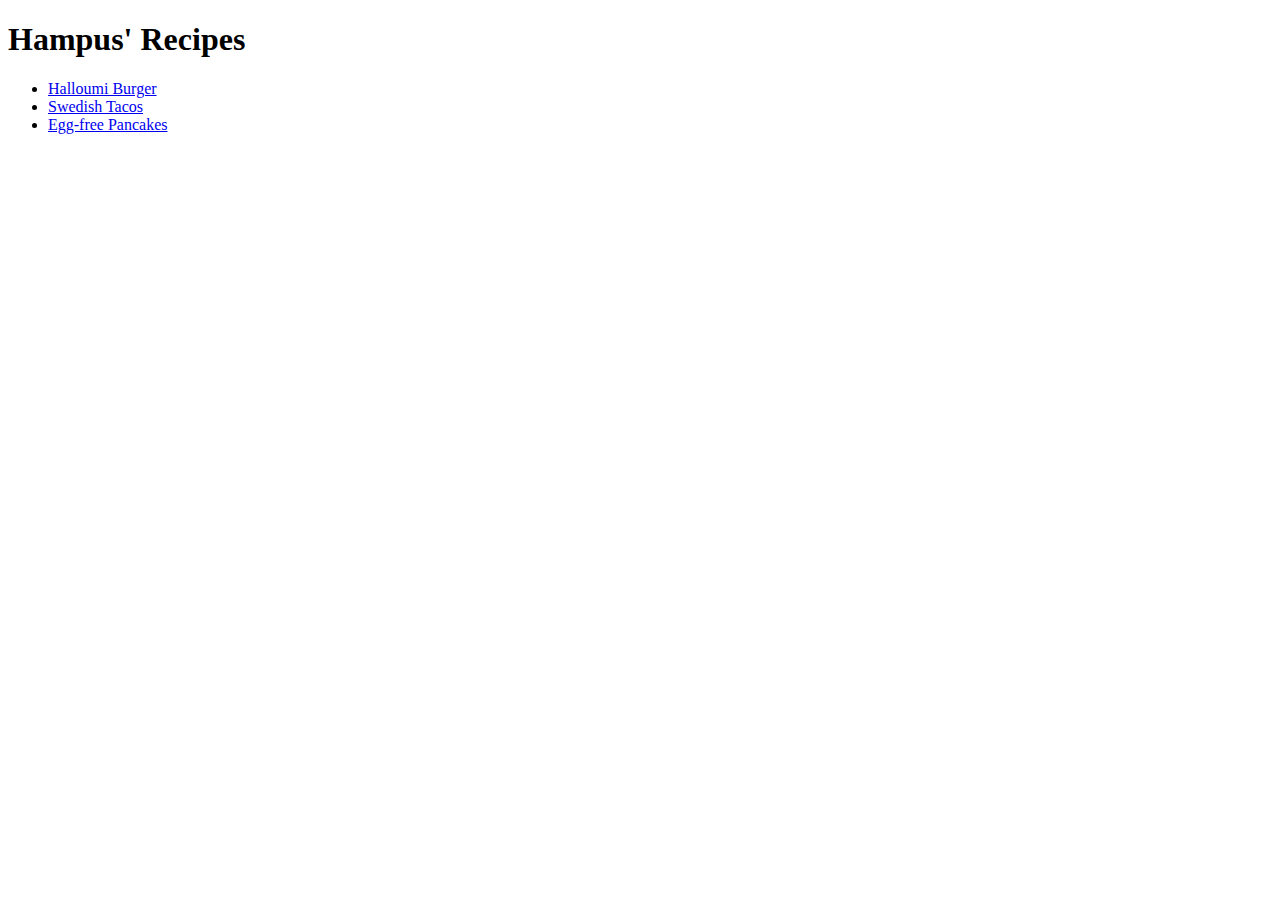
==== index.html @ 9fb21621 "HTML structure built" ====
<!DOCTYPE html>
<html lang="en">
  <head>
    <meta charset="UTF-8" />
    <title>Document</title>
  </head>

  <body>
    <h1>Hampus' Recipes</h1>
    <ul>
      <li>
        <a href="recipes/halloumi-burger.html">Halloumi Burger</a>
      </li>
      <li>
        <a href="recipes/swedish-tacos.html">Swedish Tacos</a>
      </li>
      <li>
        <a href="recipes/egg-free-pancakes.html">Egg-free Pancakes</a>
      </li>
    </ul>
  </body>
</html>
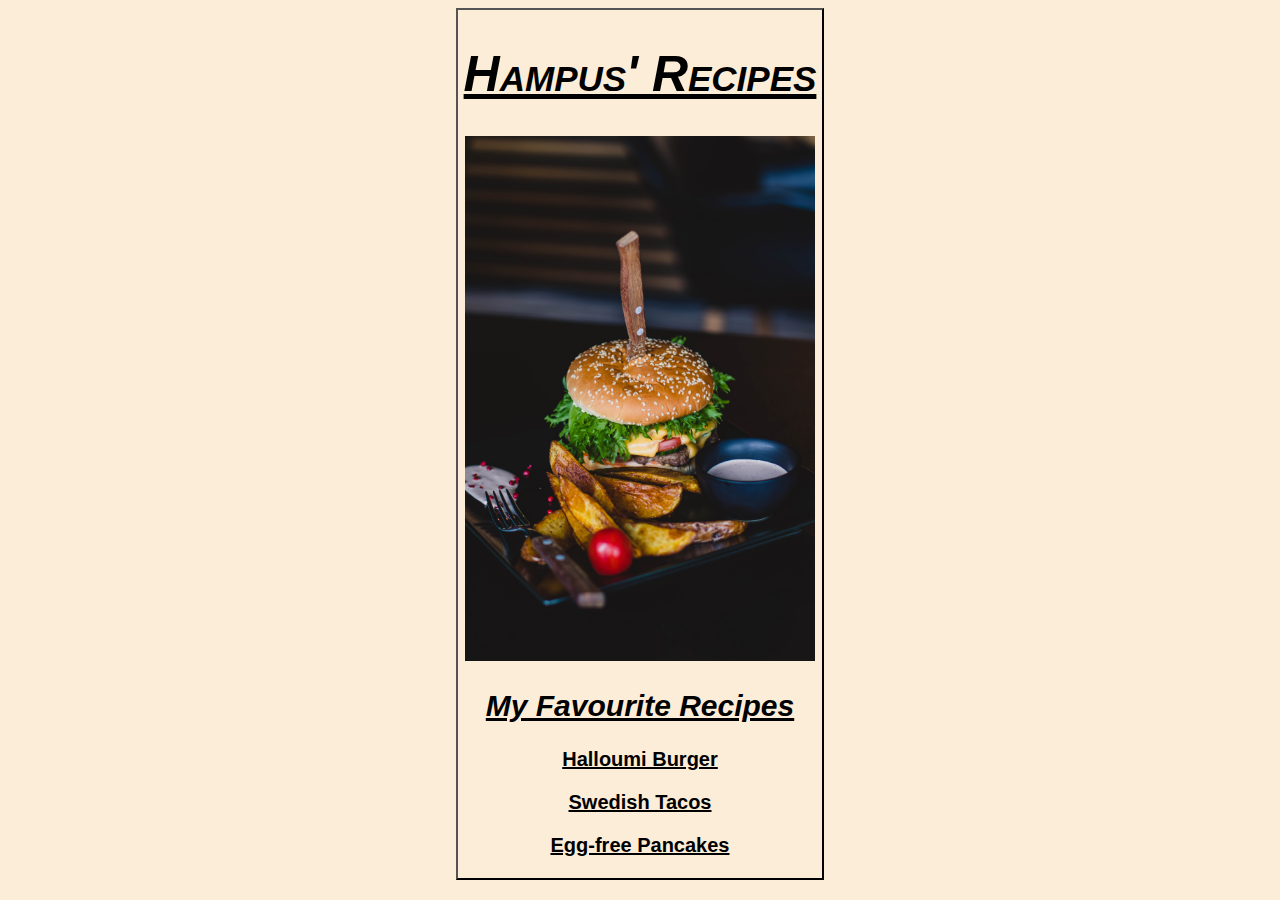
==== commit 6926100f: "Added CSS" ====
--- a/index.html
+++ b/index.html
@@ -3,20 +3,22 @@
   <head>
     <meta charset="UTF-8" />
     <title>Document</title>
+    <link rel="stylesheet" href="style.css" />
   </head>
 
   <body>
-    <h1>Hampus' Recipes</h1>
-    <ul>
-      <li>
-        <a href="recipes/halloumi-burger.html">Halloumi Burger</a>
-      </li>
-      <li>
-        <a href="recipes/swedish-tacos.html">Swedish Tacos</a>
-      </li>
-      <li>
-        <a href="recipes/egg-free-pancakes.html">Egg-free Pancakes</a>
-      </li>
-    </ul>
+    <button>
+      <h1>Hampus' Recipes</h1>
+      <img
+        src="/images/pexels-valeria-boltneva-1199957.jpg"
+        alt="Photo of a burger"
+      />
+      <h2>My Favourite Recipes</h2>
+
+      <p><a href="recipes/halloumi-burger.html">Halloumi Burger</a></p>
+      <p><a href="recipes/swedish-tacos.html">Swedish Tacos</a></p>
+
+      <p><a href="recipes/egg-free-pancakes.html">Egg-free Pancakes</a></p>
+    </button>
   </body>
 </html>
--- a/style.css
+++ b/style.css
@@ -0,0 +1,30 @@
+* {
+    text-align: center;
+    background-color:rgb(252, 237, 216);
+    color: black;
+}
+
+h1, h2{
+    font-family: Arial, Helvetica, sans-serif;
+    font-size: 50px;
+    font-weight: bold;
+    font-style: italic;
+    font-variant: small-caps;
+    text-decoration-line: underline;
+}
+
+p {
+    font-family: Arial, Helvetica, sans-serif;
+    font-size: 20px;
+    font-weight: bold;
+}
+
+img {
+    height: auto;
+    width: 350px
+}
+
+h2 {
+    font-size: 30px;
+    font-variant: normal
+}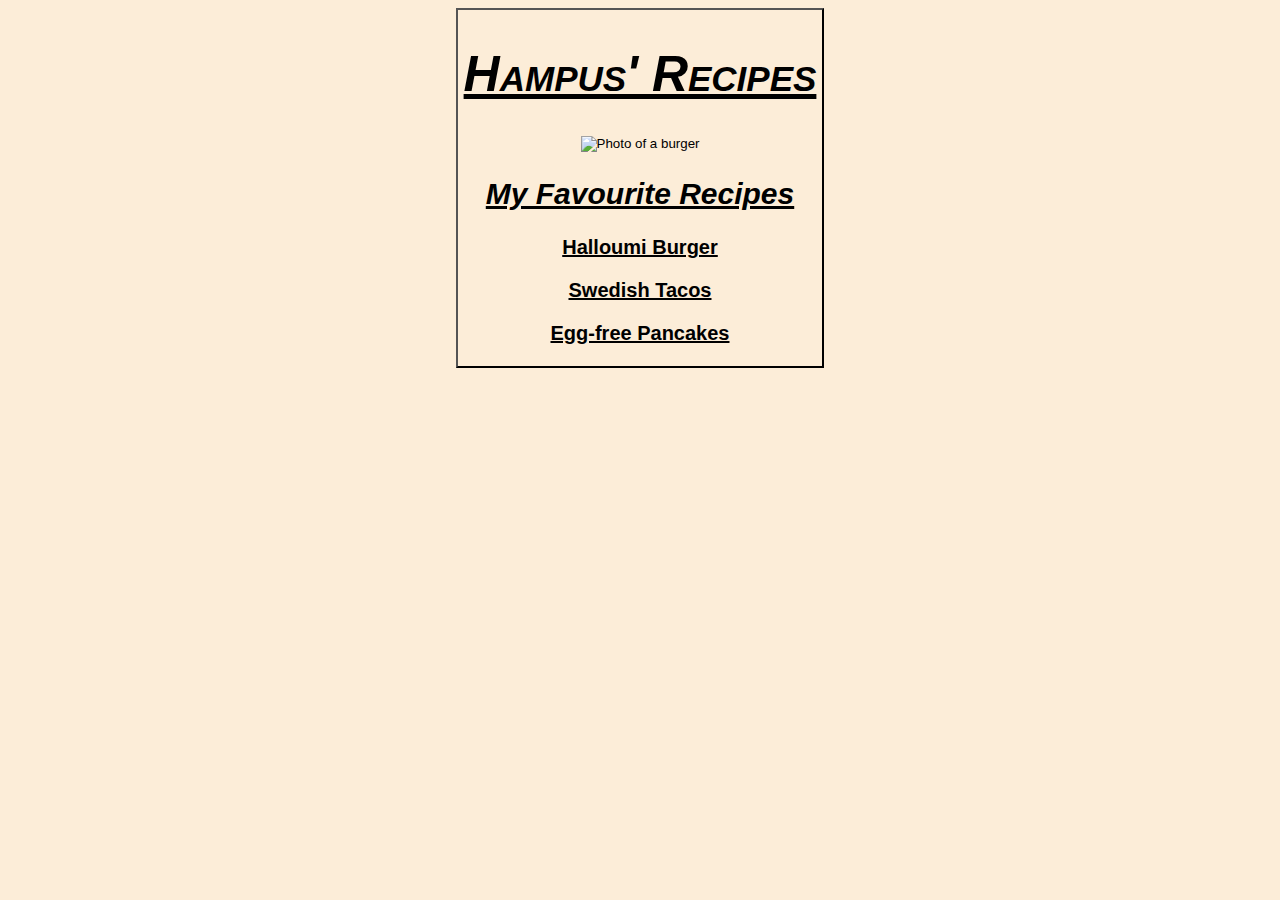
==== commit 2321f2e3: "changed local IMG to image link adress" ====
--- a/index.html
+++ b/index.html
@@ -10,7 +10,7 @@
     <button>
       <h1>Hampus' Recipes</h1>
       <img
-        src="/images/pexels-valeria-boltneva-1199957.jpg"
+        src="https://images.pexels.com/photos/1199957/pexels-photo-1199957.jpeg?cs=srgb&dl=pexels-valeria-boltneva-1199957.jpg&fm=jpg&_gl=1*1yuz80f*_ga*MTMzMTA5OTU0OC4xNjY2NjY4OTEw*_ga_8JE65Q40S6*MTY2Njg1ODMyNi41LjAuMTY2Njg1ODMyNi4wLjAuMA.."
         alt="Photo of a burger"
       />
       <h2>My Favourite Recipes</h2>
